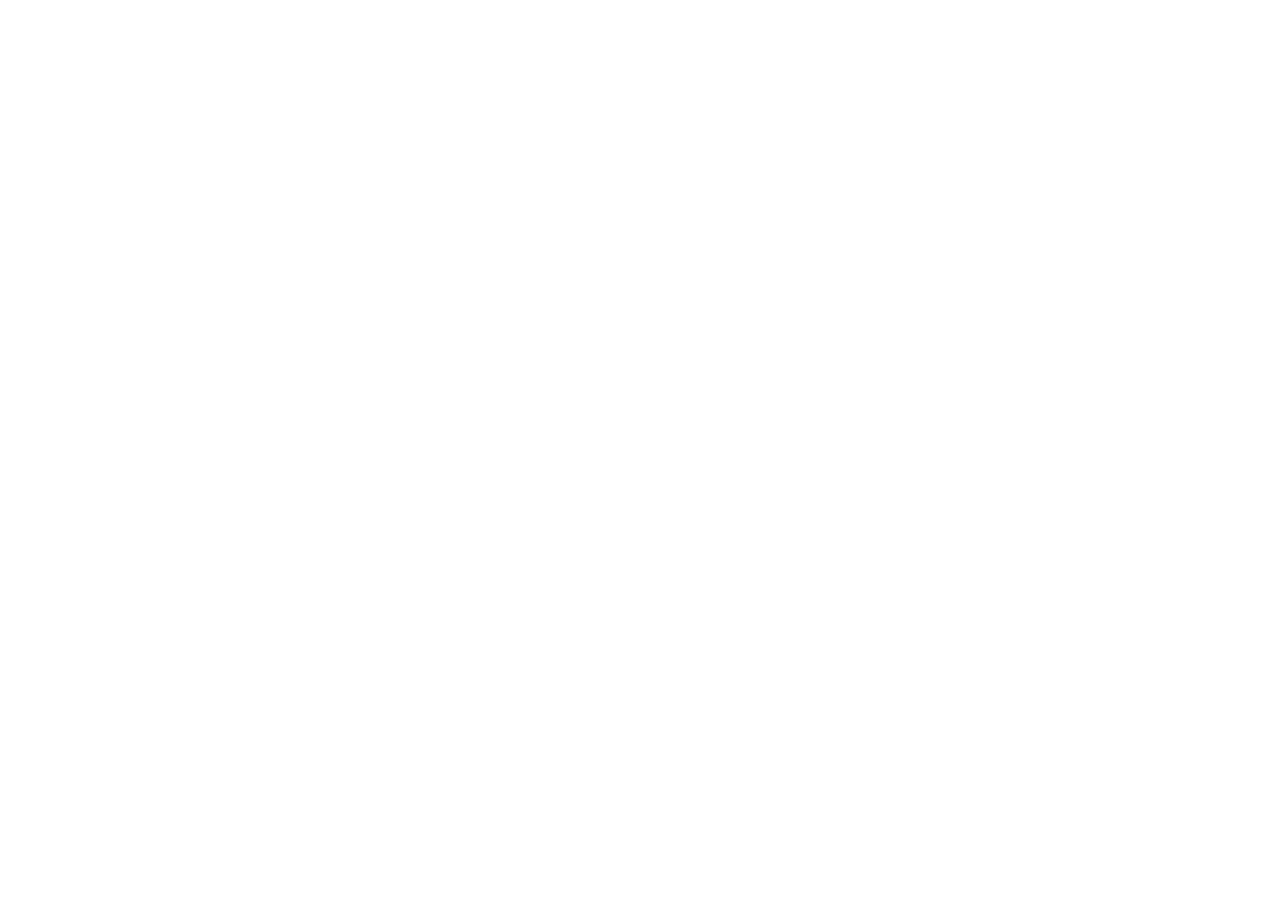
==== index.html @ d49cb348 "Inizializzazione progetto" ====
<!DOCTYPE html>
<html lang="en">
    <head>
        <meta charset="UTF-8">
        <meta http-equiv="X-UA-Compatible" content="IE=edge">
        <meta name="viewport" content="width=device-width, initial-scale=1.0">
        <title>Discord Layout</title>

        <link rel="stylesheet" href="css/style.css">
    </head>
    <body>
        
    </body>
</html>
---- css/style.css ----
/* RESET */
*{
    margin: 0;
    padding: 0;
    box-sizing: border-box;
}
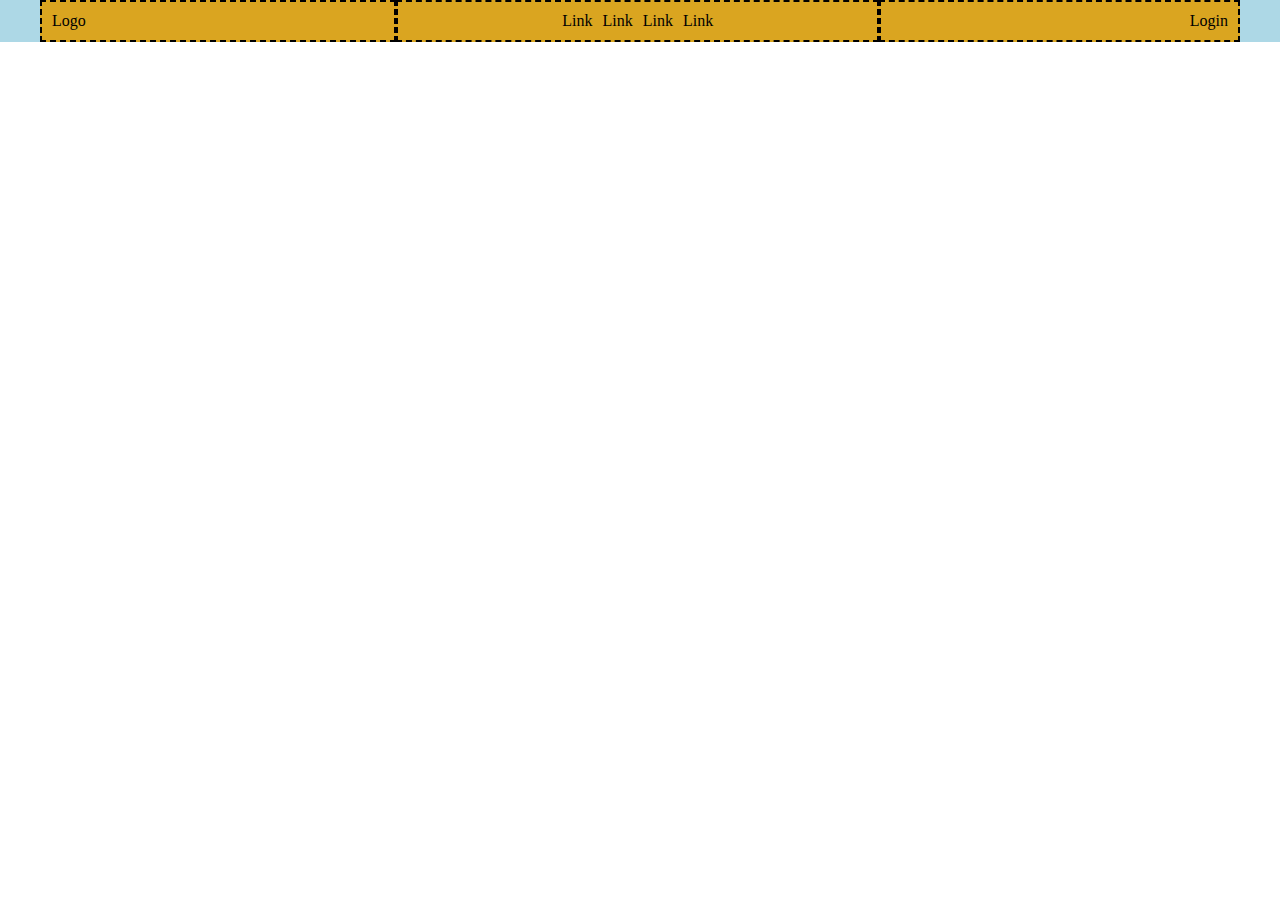
==== commit a5d3d8a5: "Add parte logo, nav, login" ====
--- a/index.html
+++ b/index.html
@@ -8,7 +8,63 @@
 
         <link rel="stylesheet" href="css/style.css">
     </head>
-    <body>
+    <body class="debug">
+
+        <header class="top-part">
+            <!-- sezione logo e links -->
+            <div class="container container-flex">
+                <div class="header">
+                    Logo
+                </div>
+                <nav class="header">
+                    <ul class="container-flex">
+                        <li>Link</li>
+                        <li>Link</li>
+                        <li>Link</li>
+                        <li>Link</li>
+                    </ul>
+                </nav>
+                <div class="header login">
+                    Login
+                </div>
+            </div>
+
+            <!-- sezione titolo -->
+            <div>
+
+            </div>
+        </header>
+
+        <!-- sezione centrale -->
+        <main>
+            <!-- sezioni row -->
+            <section>
+
+            </section>
+            <section>
+
+            </section>
+            <section>
+
+            </section>
+
+            <!-- sezione column -->
+            <section>
+
+            </section>
+        </main>
+
+        <footer>
+            <!-- sezione collegamenti -->
+            <div>
+
+            </div>
+
+            <!-- sezione finale -->
+            <div>
+
+            </div>
+        </footer>
         
     </body>
 </html>--- a/css/style.css
+++ b/css/style.css
@@ -3,4 +3,47 @@
     margin: 0;
     padding: 0;
     box-sizing: border-box;
+}
+
+/* REGOLE GENERALI */
+.container{
+    max-width: 1200px;
+    margin: 0 auto;
+}
+
+/* HEADER */
+.container-flex{
+    display: flex;
+}
+
+.header{
+    flex-grow: 1;
+    padding: 10px;
+}
+
+ul{
+    list-style: none;
+    justify-content: center;
+}
+
+li{
+    margin-left: 5px;
+    margin-right: 5px;
+}
+
+.login{
+    text-align: end;
+}
+
+/* DEBUG */
+.debug .top-part{
+    background-color: #add8e6;
+}
+
+.debug header > .container{
+    background-color: #daa520;
+}
+
+.debug .header{
+    border: 2px dashed black;
 }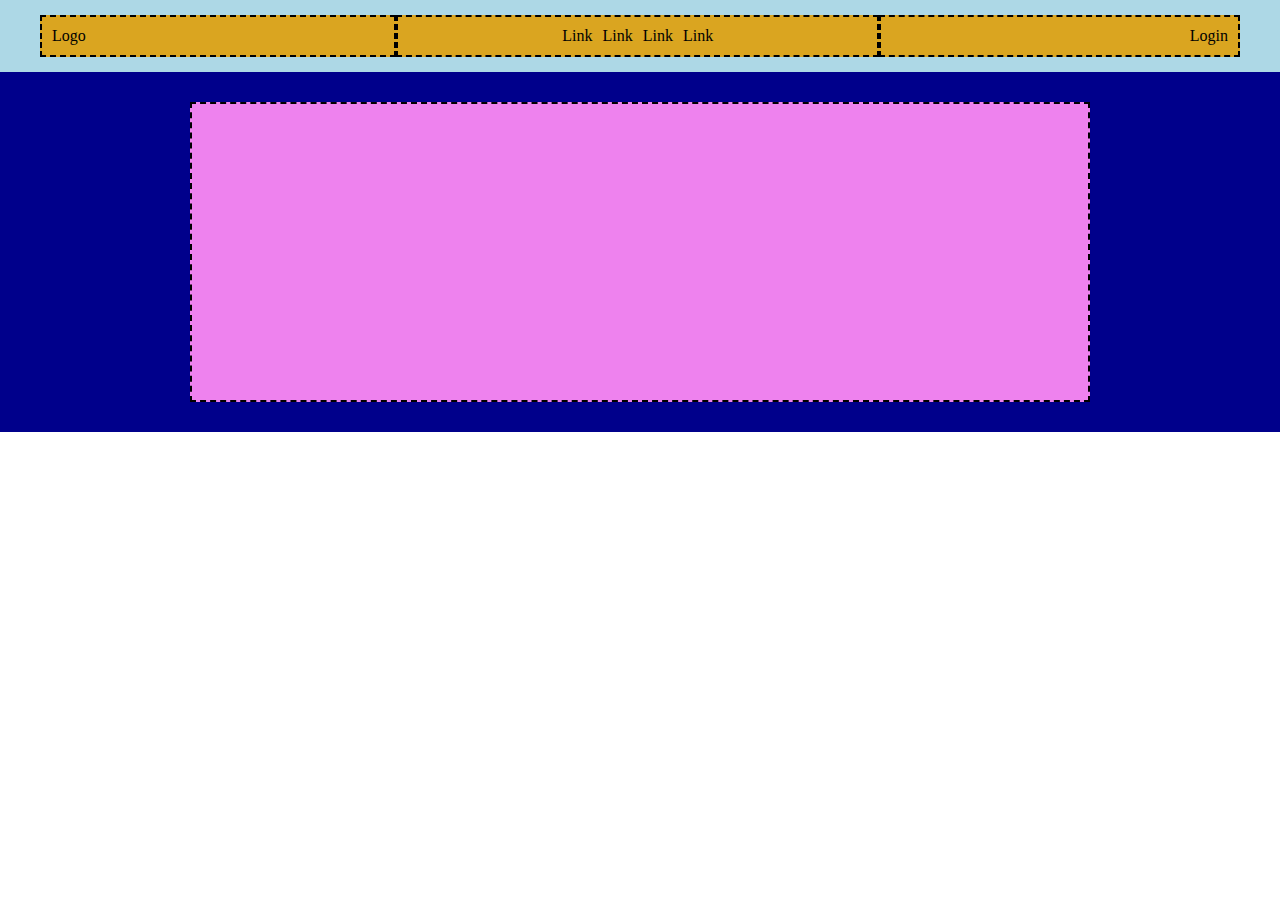
==== commit 4ece5c0a: "Add parte superiore completa" ====
--- a/index.html
+++ b/index.html
@@ -10,7 +10,7 @@
     </head>
     <body class="debug">
 
-        <header class="top-part">
+        <header>
             <!-- sezione logo e links -->
             <div class="container container-flex">
                 <div class="header">
@@ -30,8 +30,10 @@
             </div>
 
             <!-- sezione titolo -->
-            <div>
+            <div class="bottom-part container-flex">
+                <div id="title">
 
+                </div>
             </div>
         </header>
 
--- a/css/style.css
+++ b/css/style.css
@@ -12,6 +12,11 @@
 }
 
 /* HEADER */
+/* SEZIONE LOGO E LINKS */
+header{
+    padding-top: 15px;
+}
+
 .container-flex{
     display: flex;
 }
@@ -35,8 +40,22 @@
     text-align: end;
 }
 
+/* SEZIONE TITOLO */
+.bottom-part{
+    padding: 30px 0;
+    margin-top: 15px;
+}
+
+.bottom-part.container-flex{
+    justify-content: center;
+}
+
+#title{
+    width: 900px;
+}
+
 /* DEBUG */
-.debug .top-part{
+.debug header{
     background-color: #add8e6;
 }
 
@@ -46,4 +65,14 @@
 
 .debug .header{
     border: 2px dashed black;
+}
+
+.debug .bottom-part{
+    background-color: #00008b;
+}
+
+.debug #title{
+    background-color: #ee82ee;
+    border: 2px dashed black;
+    height: 300px;
 }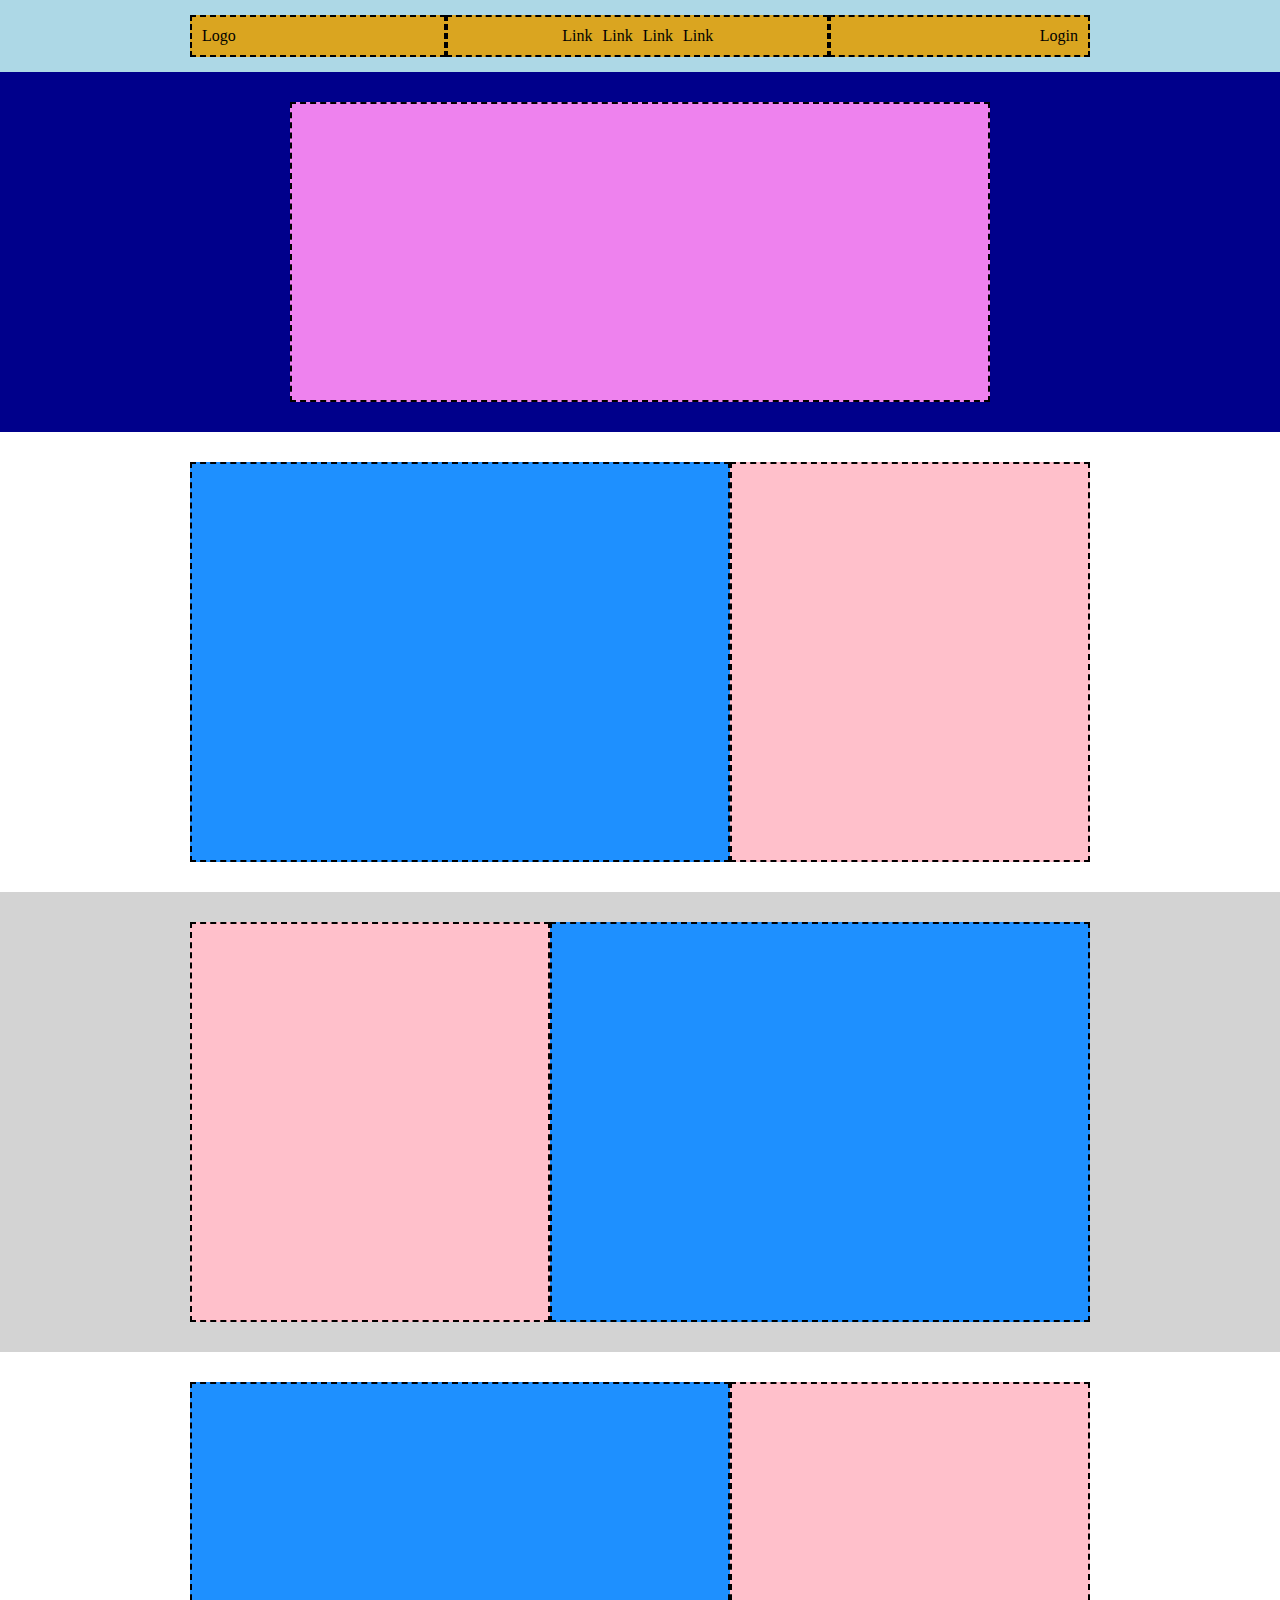
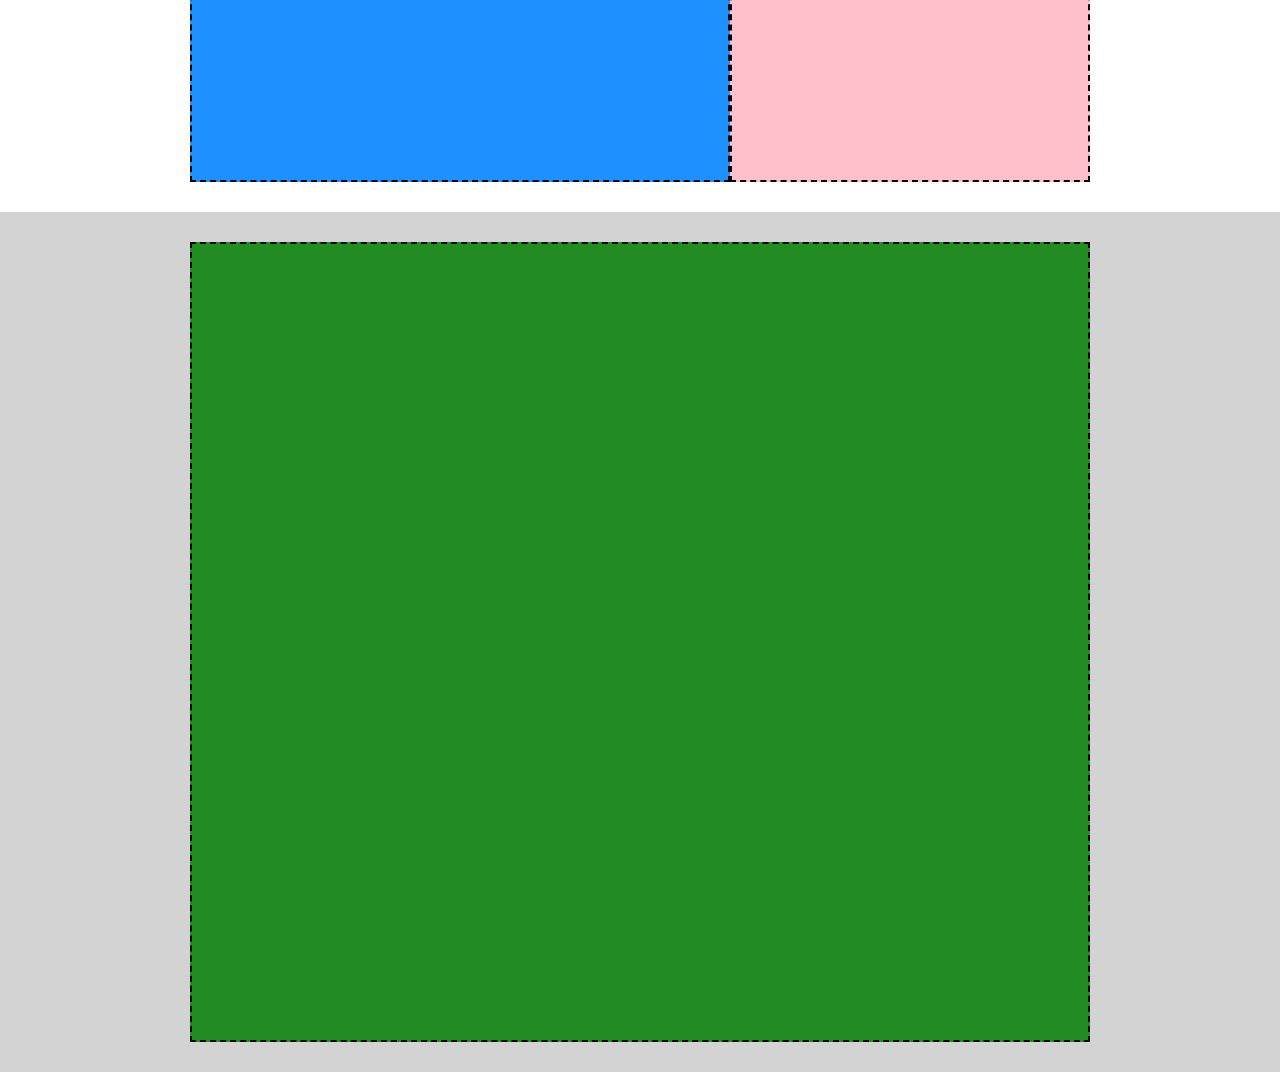
==== commit ed1cf3f6: "Add sezione centrale" ====
--- a/index.html
+++ b/index.html
@@ -40,19 +40,49 @@
         <!-- sezione centrale -->
         <main>
             <!-- sezioni row -->
-            <section>
+            <section class="white-background">
+                <div class="container container-flex">
+                    <div class="blue-square">
 
+                    </div>
+
+                    <div class="pink-square">
+
+                    </div>
+                </div>
             </section>
-            <section>
 
+            <section class="gray-background">
+                <div class="container container-flex">
+                    <div class="pink-square">
+
+                    </div>
+
+                    <div class="blue-square">
+                        
+                    </div>
+                </div>
             </section>
-            <section>
 
+            <section class="white-background">
+                <div class="container container-flex">
+                    <div class="blue-square">
+
+                    </div>
+
+                    <div class="pink-square">
+                        
+                    </div>
+                </div>
             </section>
 
             <!-- sezione column -->
-            <section>
+            <section class="gray-background">
+                <div class="container">
+                    <div id="green-square">
 
+                    </div>
+                </div>
             </section>
         </main>
 
--- a/css/style.css
+++ b/css/style.css
@@ -7,7 +7,7 @@
 
 /* REGOLE GENERALI */
 .container{
-    max-width: 1200px;
+    max-width: 900px;
     margin: 0 auto;
 }
 
@@ -51,7 +51,30 @@
 }
 
 #title{
-    width: 900px;
+    width: 700px;
+}
+
+/* SEZIONE CENTRALE */
+/* SEZIONI ROW */
+.white-background{
+    padding: 30px 0;
+}
+.gray-background{
+    background-color: #d3d3d3;
+    padding: 30px 0;
+}
+
+.blue-square{
+    width: 60%;
+}
+
+.pink-square{
+    width: 40%;
+}
+
+/* SEZIONE COLUMN */
+#green-square{
+    width: 100%;
 }
 
 /* DEBUG */
@@ -75,4 +98,22 @@
     background-color: #ee82ee;
     border: 2px dashed black;
     height: 300px;
+}
+
+.debug .blue-square{
+    background-color: #1e90ff;
+    border: 2px dashed black;
+    height: 400px;
+}
+
+.debug .pink-square{
+    background-color: #ffc0cb;
+    border: 2px dashed black;
+    height: 400px;
+}
+
+.debug #green-square{
+    background-color: #228b22;
+    border: 2px dashed black;
+    height: 800px;
 }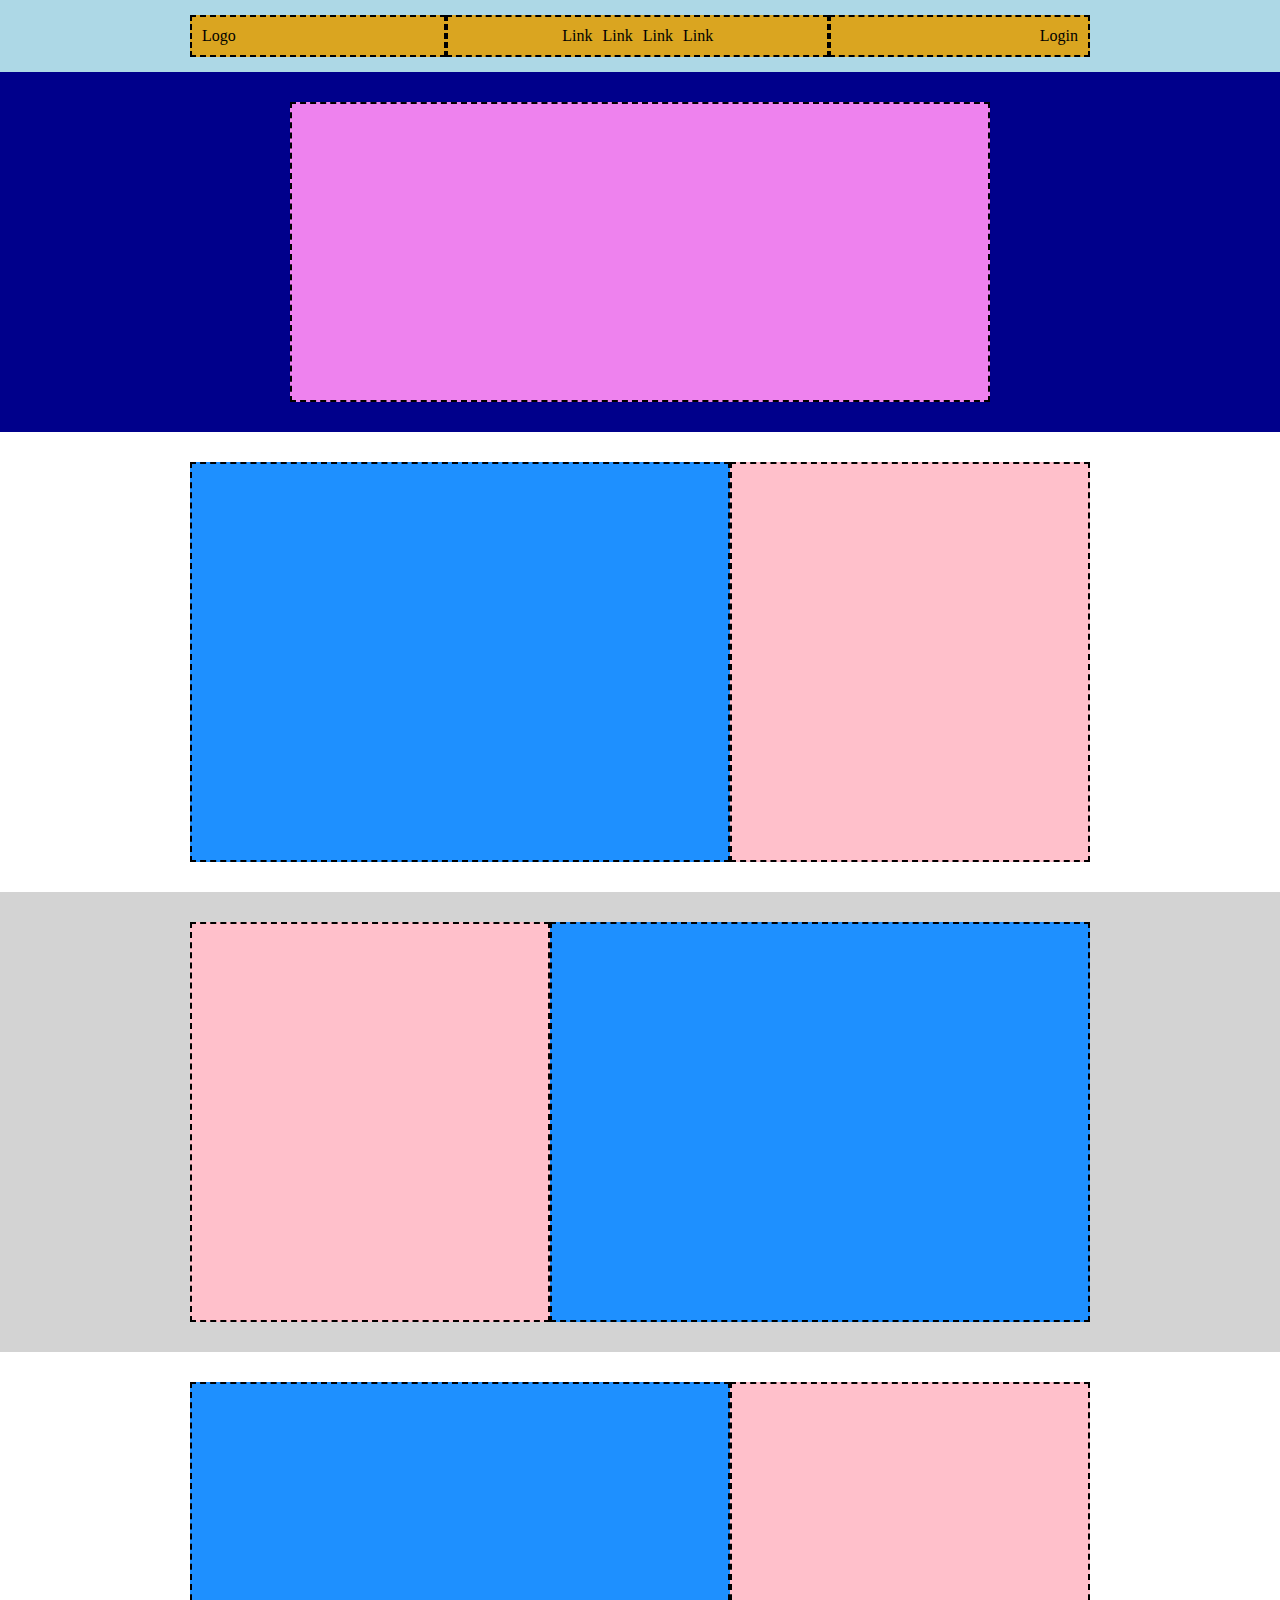
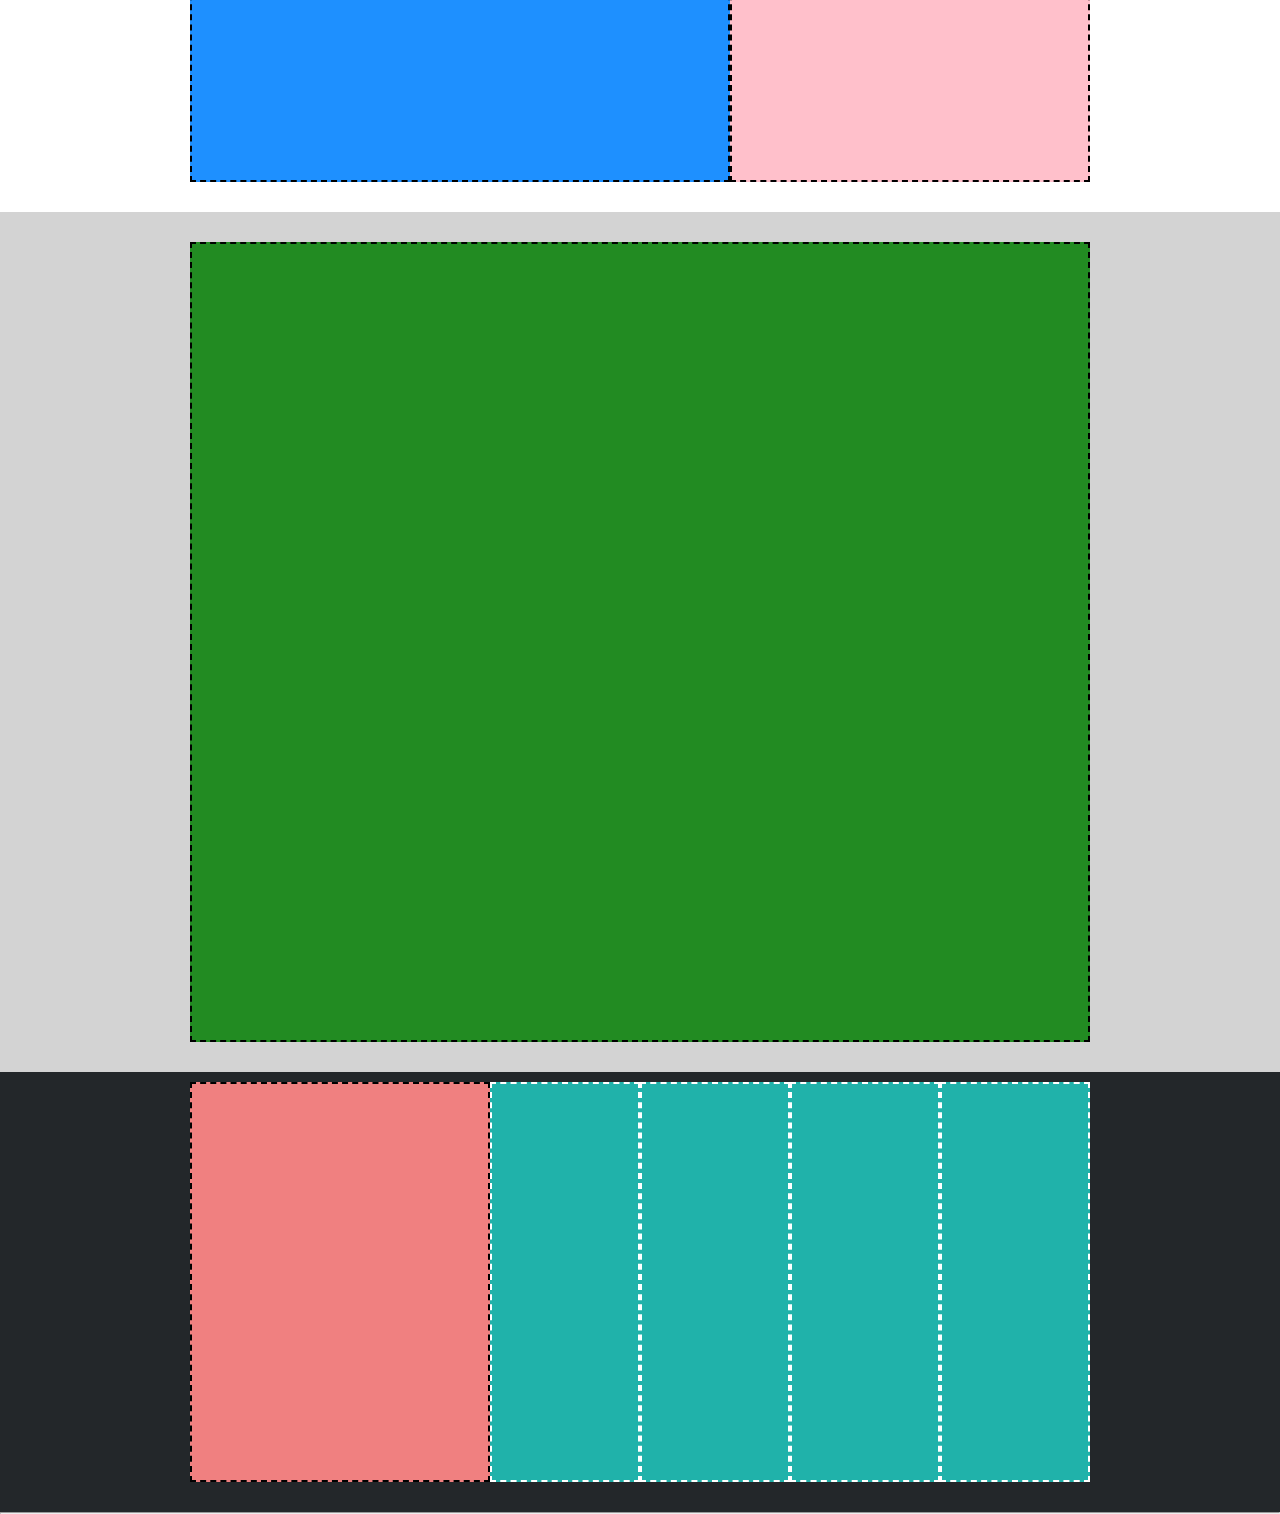
==== commit 71fb9986: "Add sezione collegamenti" ====
--- a/index.html
+++ b/index.html
@@ -88,12 +88,32 @@
 
         <footer>
             <!-- sezione collegamenti -->
-            <div>
+            <nav class="container container-flex">
+                <div class="rosa-square">
 
-            </div>
+                </div>
+
+                <div class="azzurro-square">
+
+                </div>
+
+                <div class="azzurro-square">
+
+                </div>
+
+                <div class="azzurro-square">
+
+                </div>
+
+                <div class="azzurro-square">
+
+                </div>
+            </nav>
+
+            <hr>
 
             <!-- sezione finale -->
-            <div>
+            <div class="container container-flex">
 
             </div>
         </footer>
--- a/css/style.css
+++ b/css/style.css
@@ -77,6 +77,24 @@
     width: 100%;
 }
 
+/* FOOTER */
+/* SEZIONE COLLEGAMENTI */
+footer > nav{
+    padding: 10px 0 30px;
+}
+.rosa-square{
+    width: calc(100% / 3);
+}
+
+.azzurro-square{
+    width: calc(100% /6);
+}
+hr{
+    color: #c1c2c2;
+    height: 2px;
+}
+/* SEZIONE FINALE */
+
 /* DEBUG */
 .debug header{
     background-color: #add8e6;
@@ -116,4 +134,20 @@
     background-color: #228b22;
     border: 2px dashed black;
     height: 800px;
+}
+
+.debug footer{
+    background-color: #23272a;
+}
+
+.debug .rosa-square{
+    background-color: #f08080;
+    border: 2px dashed black;
+    height: 400px;
+}
+
+.debug .azzurro-square{
+    background-color: #20b2aa;
+    border: 2px dashed white;
+    height: 400px;
 }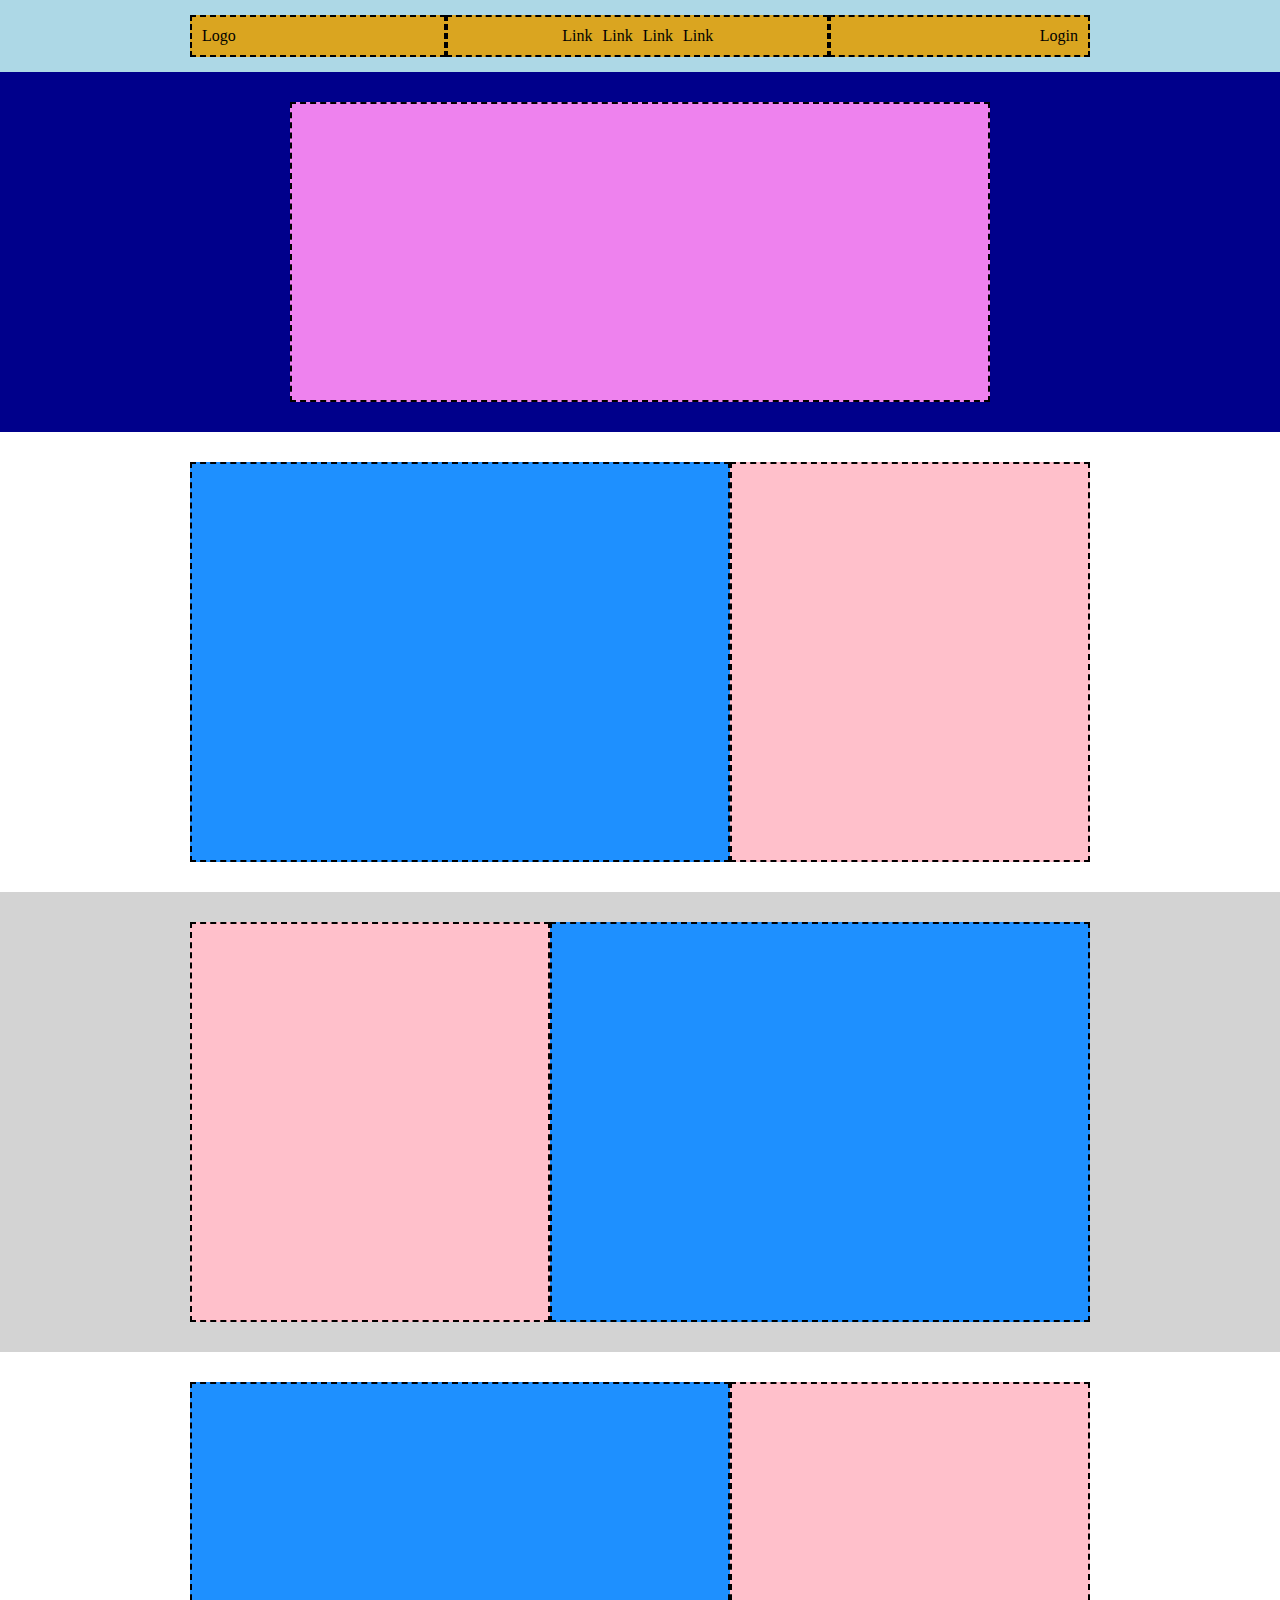
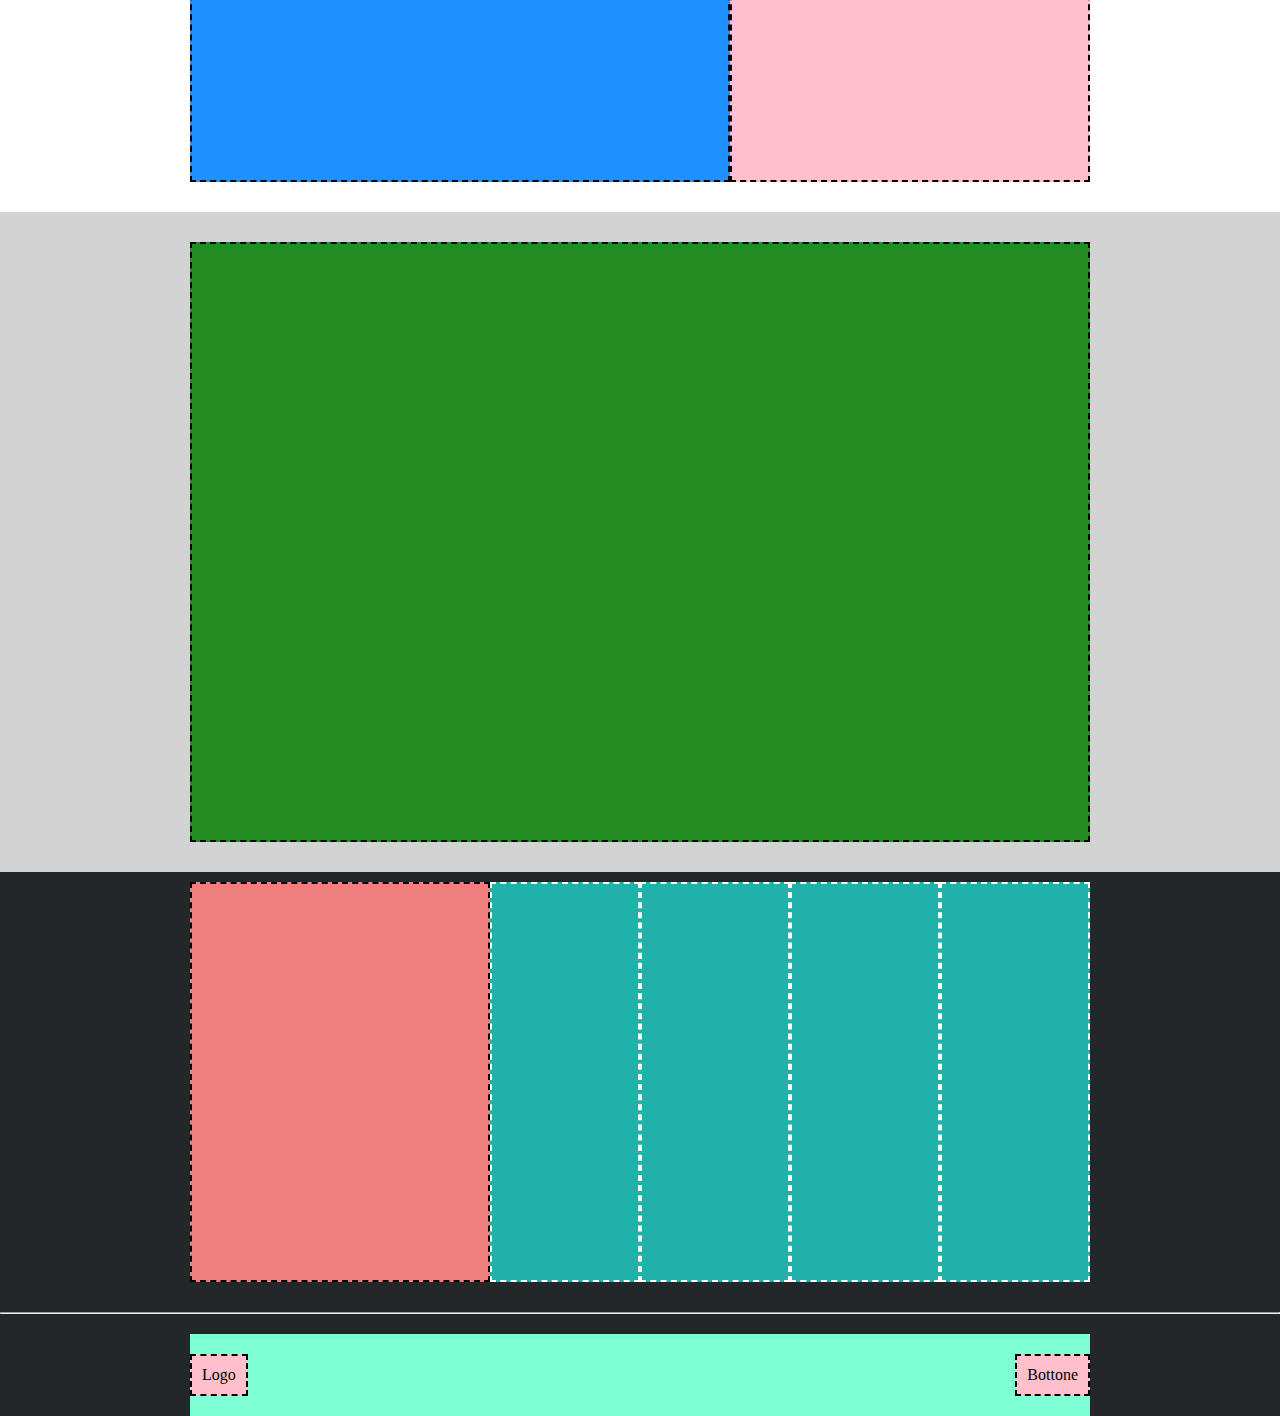
==== commit e32635a0: "Add sezione finale completa" ====
--- a/index.html
+++ b/index.html
@@ -113,8 +113,14 @@
             <hr>
 
             <!-- sezione finale -->
-            <div class="container container-flex">
+            <div class="container container-flex final">
+                <div>
+                    Logo
+                </div>
 
+                <div>
+                    Bottone
+                </div>
             </div>
         </footer>
         
--- a/css/style.css
+++ b/css/style.css
@@ -94,7 +94,16 @@
     height: 2px;
 }
 /* SEZIONE FINALE */
+.container-flex.final{
+    justify-content: space-between;
+    align-items: center;
+    padding: 20px 0;
+    margin-top: 20px;
+}
 
+.final > div{
+    padding: 10px;
+}
 /* DEBUG */
 .debug header{
     background-color: #add8e6;
@@ -133,7 +142,7 @@
 .debug #green-square{
     background-color: #228b22;
     border: 2px dashed black;
-    height: 800px;
+    height: 600px;
 }
 
 .debug footer{
@@ -150,4 +159,13 @@
     background-color: #20b2aa;
     border: 2px dashed white;
     height: 400px;
+}
+
+.debug .final{
+    background-color: #7fffd4;
+}
+
+.debug .final > div{
+    border: 2px dashed black;
+    background-color: #ffc0cb;
 }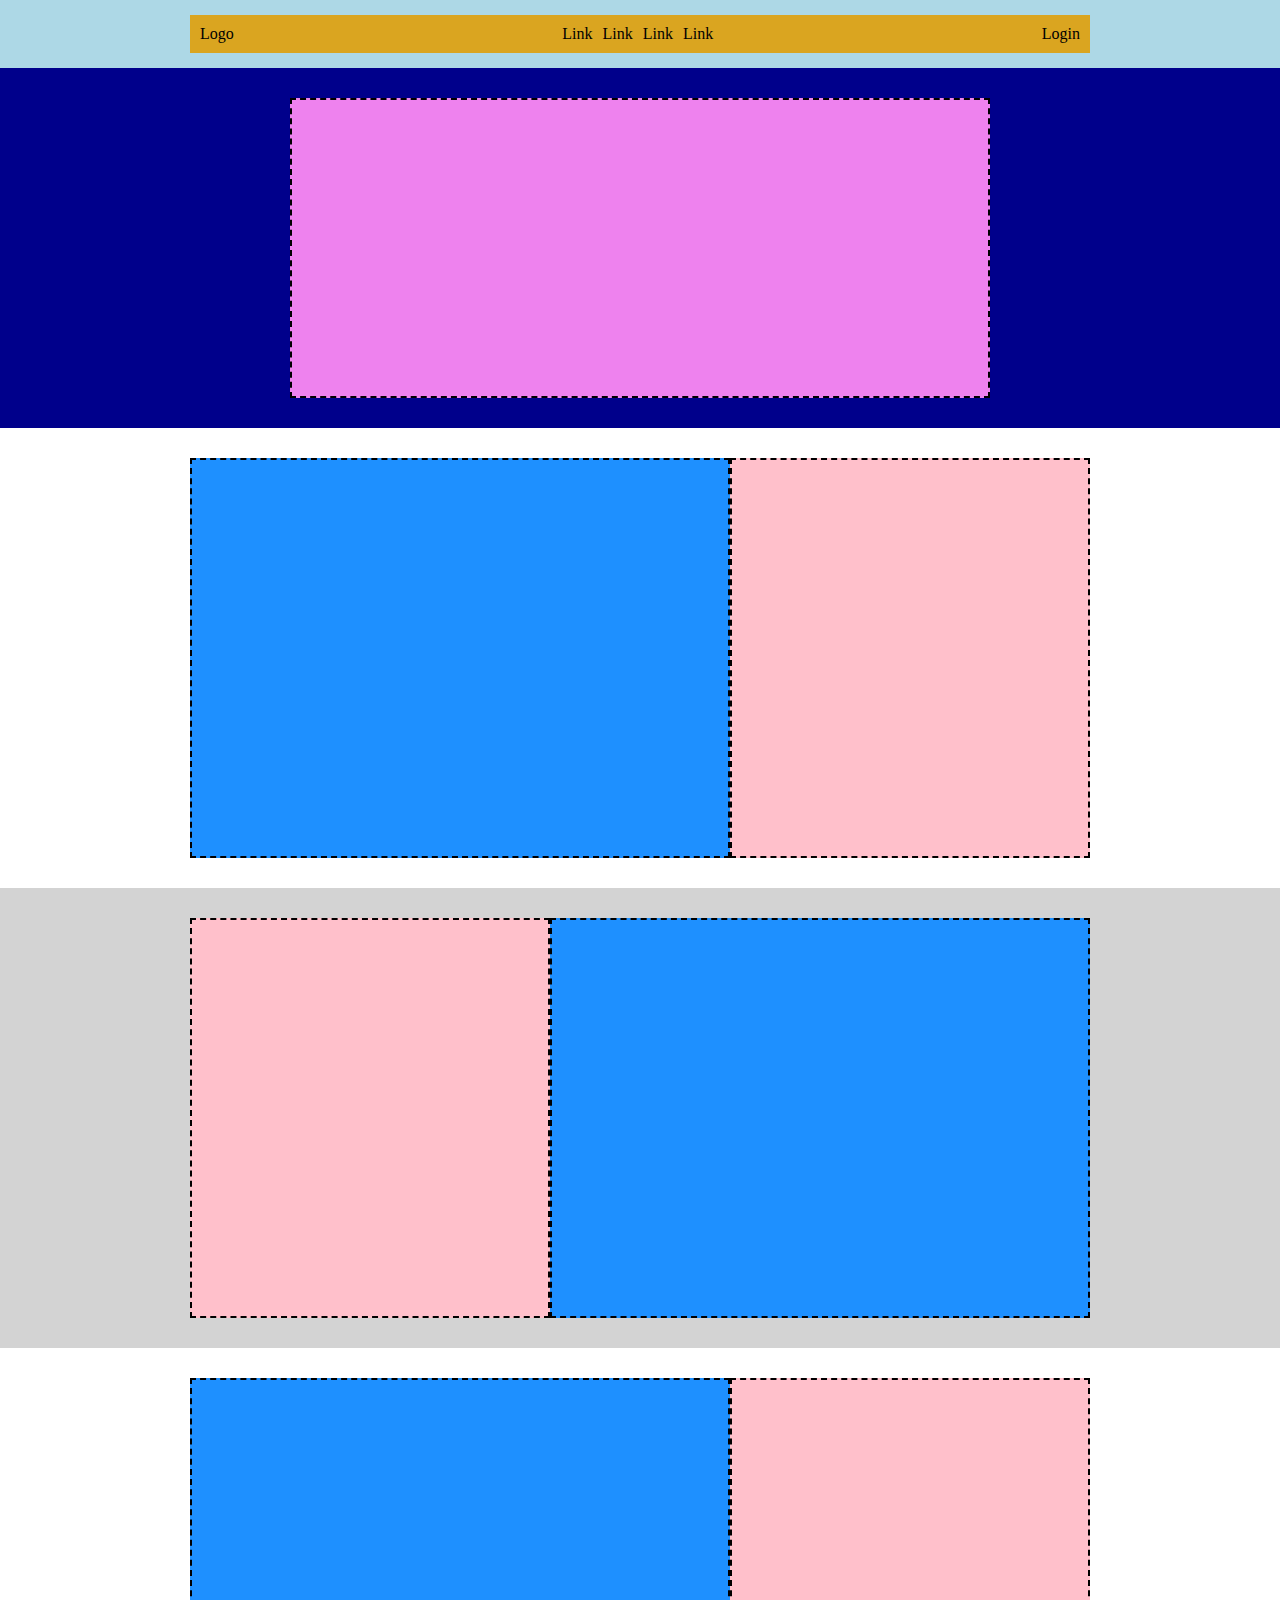
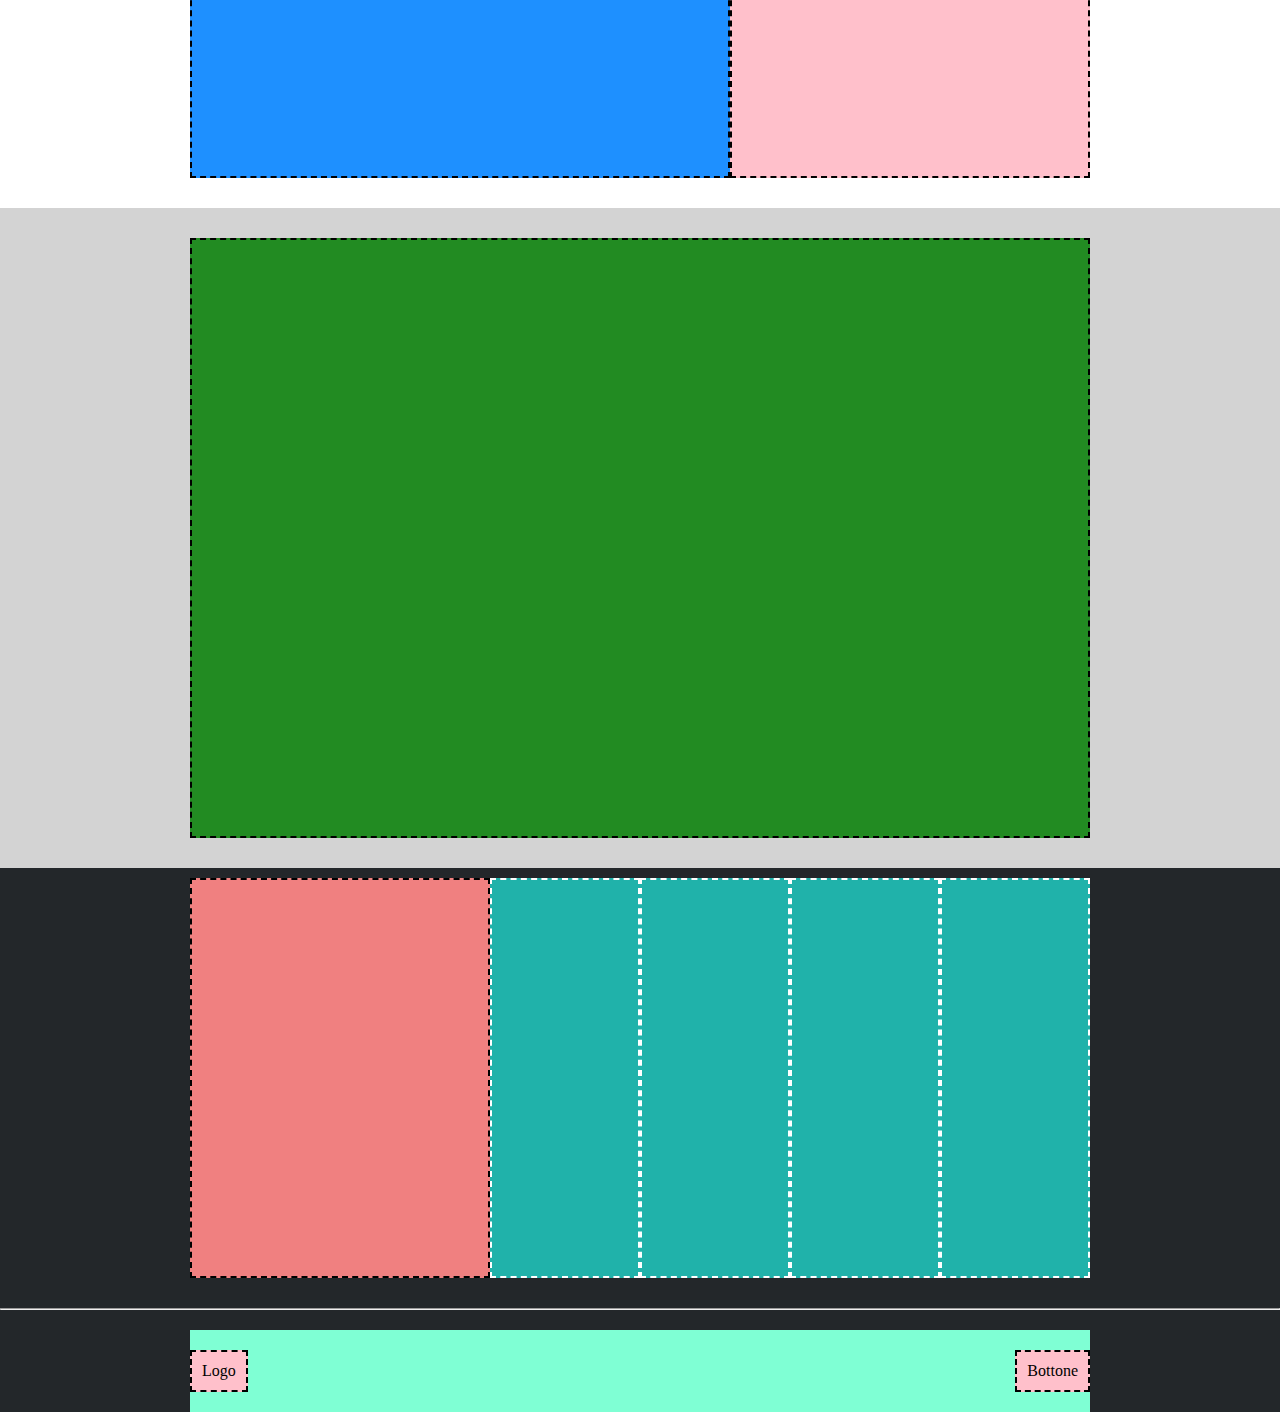
==== commit 71360126: "Update min-height header, fix header classes" ====
--- a/index.html
+++ b/index.html
@@ -12,11 +12,11 @@
 
         <header>
             <!-- sezione logo e links -->
-            <div class="container container-flex">
-                <div class="header">
+            <div class="container container-flex top-part">
+                <div class="header-line">
                     Logo
                 </div>
-                <nav class="header">
+                <nav class="header-line">
                     <ul class="container-flex">
                         <li>Link</li>
                         <li>Link</li>
@@ -24,7 +24,7 @@
                         <li>Link</li>
                     </ul>
                 </nav>
-                <div class="header login">
+                <div class="header-line login">
                     Login
                 </div>
             </div>
--- a/css/style.css
+++ b/css/style.css
@@ -9,6 +9,7 @@
 .container{
     max-width: 900px;
     margin: 0 auto;
+    min-height: 60px;
 }
 
 /* HEADER */
@@ -21,7 +22,11 @@
     display: flex;
 }
 
-.header{
+header > .top-part{
+    min-height: initial;
+}
+
+.header-line{
     flex-grow: 1;
     padding: 10px;
 }
@@ -104,6 +109,10 @@
 .final > div{
     padding: 10px;
 }
+
+
+
+
 /* DEBUG */
 .debug header{
     background-color: #add8e6;
